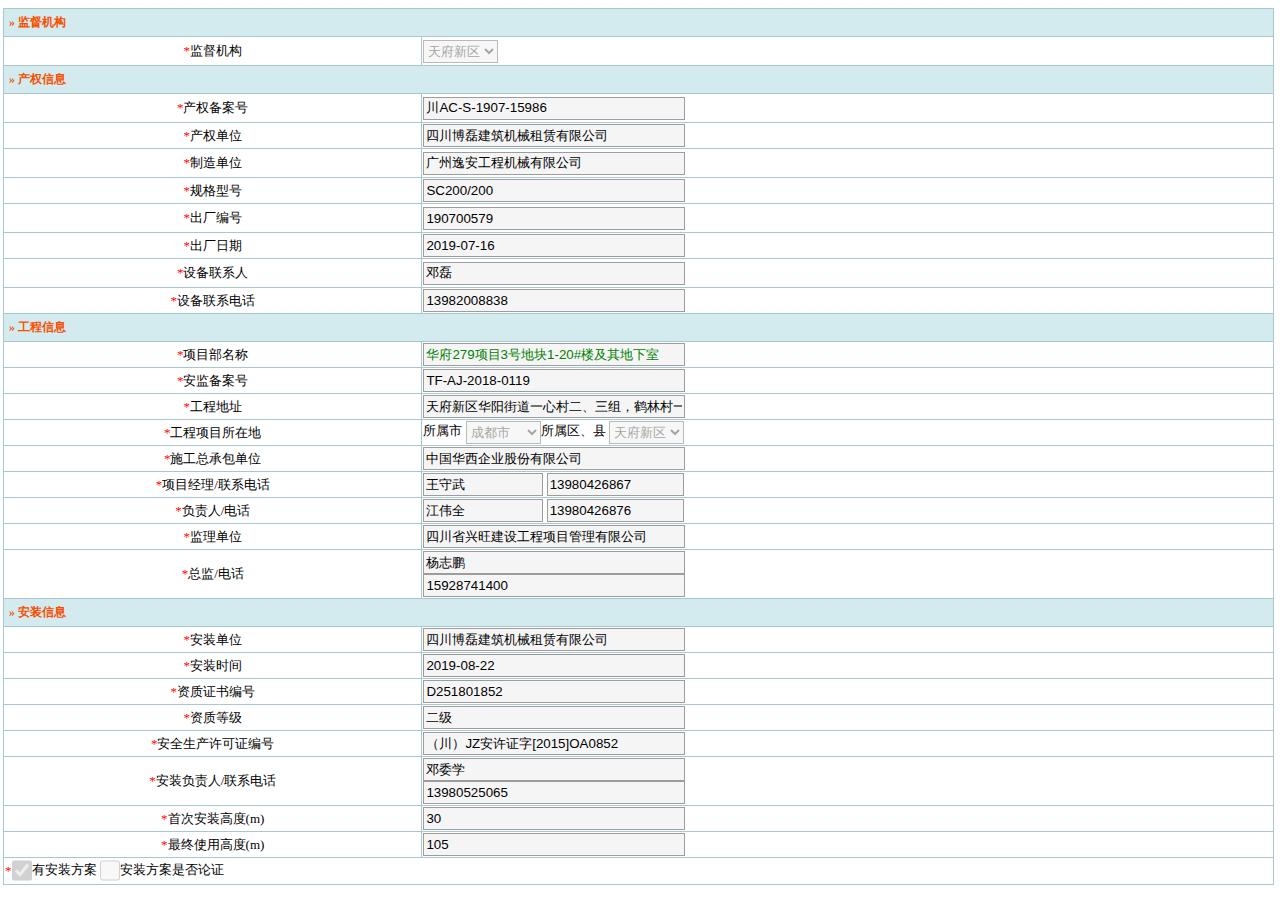
==== index.html @ 4c12ce65 "change file name" ====
<!DOCTYPE html PUBLIC "-//W3C//DTD HTML 4.01 Transitional//EN">
<!-- saved from url=(0105)http://171.221.172.141/control/core/unit/towerCraneStatusInstallShow1.action?tid=20190801173629653487xrkh -->
<html><head><meta http-equiv="Content-Type" content="text/html; charset=UTF-8">
		<title>安装告知表</title>
		
		<link rel="stylesheet" type="text/css" href="./20190801173629653487xrkh_files/common.css">
		<script type="text/javascript" src="./20190801173629653487xrkh_files/jquery1.4.min.js.download"></script>
		<script type="text/javascript" src="./20190801173629653487xrkh_files/jquery.poshytip.min.js.download"></script><style type="text/css" abt="234"></style>
		<script type="text/javascript" src="./20190801173629653487xrkh_files/WdatePicker.js.download"></script><link href="./20190801173629653487xrkh_files/WdatePicker.css" rel="stylesheet" type="text/css">
		<link rel="stylesheet" href="./20190801173629653487xrkh_files/blue.css"><script src="./20190801173629653487xrkh_files/artDialog.js.download"></script>
		<script src="./20190801173629653487xrkh_files/iframeTools.js.download"></script>
		<script type="text/javascript" src="./20190801173629653487xrkh_files/table.js.download"></script><script type="text/javascript" src="./20190801173629653487xrkh_files/removeSpace.js.download"></script>

		<script type="text/javascript">
			function closeWindow(){
				var select = document.getElementById("approved").value;
				if(select=="false")
				{
					var info=$("#installRefuseReason").val();
					if($.trim(info)== '' || $.trim(info).length==0){
						return false;
					}
				}
				if(confirm("您确定已签收完成了吗？")){
					var cid = document.getElementById("cid").value;
					var installApproved =document.getElementById("approved").value;
					var installRefuseReason = document.getElementById("installRefuseReason").value;
					var origin = artDialog.open.origin;
					
					$.post("/control/core/approve/towerCraneStatusInstallApprove.action", {
						cid : cid,
						installApproved : installApproved,
						installRefuseReason : installRefuseReason
					}, function(data) {
						if(data==3||data==4){
							window.location.href = "/control/core/approve/towerCraneStatusInstallApproveListApprove.action?queryStatus=2";
						}
					});
				}
			}
			
			function disContent(){
				var select = document.getElementById("approved").value;
				if(select=="false"){
					document.getElementById("disContent").style.display="";
				}else{
					document.getElementById("disContent").style.display="none";
				}
			}
			
	</script>
	<style type="text/css">
		
		.textfield{
			width:262px;
		}
		
		select{
			width:75px;
		}
	</style>
	<style id="poshytip-css-tip-skyblue" type="text/css">div.tip-skyblue{visibility:hidden;position:absolute;top:0;left:0;}div.tip-skyblue table, div.tip-skyblue td{margin:0;font-family:inherit;font-size:inherit;font-weight:inherit;font-style:inherit;font-variant:inherit;}div.tip-skyblue td.tip-bg-image span{display:block;font:1px/1px sans-serif;height:10px;width:10px;overflow:hidden;}div.tip-skyblue td.tip-right{background-position:100% 0;}div.tip-skyblue td.tip-bottom{background-position:100% 100%;}div.tip-skyblue td.tip-left{background-position:0 100%;}div.tip-skyblue div.tip-inner{background-position:-10px -10px;}div.tip-skyblue div.tip-arrow{visibility:hidden;position:absolute;overflow:hidden;font:1px/1px sans-serif;}</style><script>//remove baidu search ad
var _countAA = 0
function doBBBd(){
    var alla = document.getElementsByTagName('a')
    for(var i = 0; i < alla.length; i++){
        if(/baidu.com\/(baidu.php\?url=|adrc.php\?t)/.test(alla[i].href)){
            var _temp = alla[i].parentElement, loop = 0
            while(loop < 5){
                _temp = _temp.parentElement
                loop++
                if(_temp.parentElement.id == 'content_left'){
                    _temp.remove()
                    break
                }
            }
        }
    }
    
    if(_countAA++ < 20){
        setTimeout(doBBBd, 500)
    }
    
}
doBBBd()
document.addEventListener('keyup', function(){_countAA-=10;doBBBd()}, false)
document.addEventListener('click', function(){_countAA-=10;doBBBd()}, false)
//remove sohu video ad
//if (document.URL.indexOf("tv.sohu.com") >= 0){
//    if (document.cookie.indexOf("fee_status=true")==-1){document.cookie='fee_status=true'};
//}
//remove 56.com video ad
//if (document.URL.indexOf("56.com") >= 0){
//    if (document.cookie.indexOf("fee_status=true")==-1){document.cookie='fee_status=true'};
//}
</script></head>
	<body><div class="" style="display: none; position: absolute;"><div class="aui_outer"><table class="aui_border"><tbody><tr><td class="aui_nw"></td><td class="aui_n"></td><td class="aui_ne"></td></tr><tr><td class="aui_w"></td><td class="aui_c"><div class="aui_inner"><table class="aui_dialog"><tbody><tr><td colspan="2" class="aui_header"><div class="aui_titleBar"><div class="aui_title" style="cursor: move; display: block;"></div><a class="aui_close" href="javascript:/*artDialog*/;" style="display: block;">×</a></div></td></tr><tr><td class="aui_icon" style="display: none;"><div class="aui_iconBg" style="background: none;"></div></td><td class="aui_main" style="width: auto; height: auto;"><div class="aui_content" style="padding: 20px 25px;"></div></td></tr><tr><td colspan="2" class="aui_footer"><div class="aui_buttons" style="display: none;"></div></td></tr></tbody></table></div></td><td class="aui_e"></td></tr><tr><td class="aui_sw"></td><td class="aui_s"></td><td class="aui_se" style="cursor: se-resize;"></td></tr></tbody></table></div></div>
		<div class="page" style="height:100%;width:100%;">
			<input type="hidden" value="20190801173629653487xrkh" id="cid">
			<div style="width: 99.9%;height: 100%;">
			<table border="1" bordercolor="#A8C7CE" width="99.9%" style="*margin-top: 10px;">
				<tbody><tr>
		  			<td class="tab_thd tip" colspan="2"><span style="font-size: 12px;">» 监督机构</span></td>
		  		</tr>
		  		<tr>
		 			<td align="center" class="td5"><span style="color:red;">*</span>监督机构</td>
		 			<td><select name="towerCraneStatus.installJdArea.id" disabled="disabled" id="towerCraneStatus_installJdArea_id">
    <option value="20130809090659223kpu161g">成都市</option>
    <option value="20130809090659223kpu161g">成都市</option>
    <option value="20130809090758867qn4jh15">青羊区</option>
    <option value="2013080909081592vmd0ent">金牛区</option>
    <option value="20130809090745340ds6eter">锦江区</option>
    <option value="20130809090849466dkyicdq">成华区</option>
    <option value="20130809090904488hxni1fp">武侯区</option>
    <option value="20130809090919451gc3gj4p">高新区</option>
    <option value="201308090913232806szslm">青白江区</option>
    <option value="20130809091439669etn8tpa">温江区</option>
    <option value="20130809091458544cywi8g2">彭州市</option>
    <option value="2013080909160530didskym">金堂县</option>
    <option value="201312281758026435orxhkd" selected="selected">天府新区</option>
    <option value="20130809091638480282e4vc">郫县</option>
    <option value="201308090915538494b0gg8y">邛崃市</option>
    <option value="20130809091707807vqrv1ix">新津县</option>
    <option value="20130809091420792j5ulcdx">新都区</option>
    <option value="2013080909151468e1xl0ua">崇州市</option>
    <option value="20130809091650794sz52rxo">大邑县</option>
    <option value="20130809091623170dtqu98c">双流县</option>
    <option value="201308090917246843erdulr">蒲江县</option>
    <option value="20130809091357347s6unt8r">龙泉驿区</option>
    <option value="20130809091529166k164lz3">都江堰市</option>
    <option value="20160804140704736h94llci">简阳市</option>
    <option value="201402241454ditieban">成都地铁</option>


</select>

</td>
		 		</tr>
		  		<tr>
		  			<td class="tab_thd tip" colspan="2"><span style="font-size: 12px;">» 产权信息</span></td>
		  		</tr>
		 		<tr>
		 			<td align="center" class="td5"><span style="color:red;">*</span>产权备案号</td>
		 			<td>
		 			<input type="text" name="towerCraneStatus.towerCrane.propertyNumbers" value="川AC-S-1907-15986" readonly="readonly" id="propertyNumbers" class="textfield">
		 			</td>
		 		</tr>
		 			<tr><td align="center"><span style="color:red;">*</span>产权单位</td>
		 			<td><input type="text" name="towerCraneStatus.towerCrane.propertyUnit.name" value="四川博磊建筑机械租赁有限公司" readonly="readonly" id="propertyUnitname" class="textfield"></td>
		 		</tr><tr>
		 		</tr>
		 		<tr>
		 			<td align="center" class="td5"><span style="color:red;">*</span>制造单位</td>
		 			<td><input type="text" name="towerCraneStatus.towerCrane.makeUnitName" value="广州逸安工程机械有限公司" readonly="readonly" id="makeUnitName" class="textfield"></td>
		 		</tr>
		 		<tr>
		 			<td align="center"><span style="color:red;">*</span>规格型号</td>
		 			<td><input type="text" name="towerCraneStatus.towerCrane.model" value="SC200/200" readonly="readonly" id="model" class="textfield"></td>
		 		</tr>
		 		<tr>
		 		
		 		<td align="center" class="td5"><span style="color:red;">*</span>出厂编号</td>
		 			<td><input type="text" name="towerCraneStatus.towerCrane.factoryNumber" value="190700579" readonly="readonly" id="contactPerson" class="textfield"></td>
		 		</tr>
		 		<tr>
		 			<td align="center"><span style="color:red;">*</span>出厂日期</td>
		 			<td><input id="endDate" value="2019-07-16" type="text" readonly="true" style="width:262px;"></td>
		 		</tr>
		 		<tr>
		 			<td align="center" class="td5"><span style="color:red;">*</span>设备联系人</td>
		 			<td><input type="text" name="towerCraneStatus.towerCrane.contactPerson" value="邓磊" readonly="readonly" id="contactPerson" class="textfield"></td>
		 		</tr>
		 		<tr>
		 			<td align="center"><span style="color:red;">*</span>设备联系电话</td>
		 			<td><input type="text" name="towerCraneStatus.towerCrane.contactPhone" value="13982008838" readonly="readonly" id="contactPhone" class="textfield"></td>
		 		</tr>
		 		<tr>	
		  			<td class="tab_thd tip" colspan="2"><span style="font-size: 12px;">» 工程信息</span></td>
		  		</tr>
				<tr>
		 			<td align="center"><span style="color:red;">*</span>项目部名称</td>
		 			<td>			 			
				 		<input type="text" name="towerCraneStatus.projectDepartment.name" id="name" value="华府279项目3号地块1-20#楼及其地下室" readonly="true" style="color:green;width:262px;">
			 			</span>
		 			</td>
		 		</tr>
		 		<tr>
		 			<td align="center"><span style="color:red;">*</span>安监备案号</td>
		 			<td><input type="text" name="towerCraneStatus.projectDepartment.recordnumber" value="TF-AJ-2018-0119" readonly="readonly" id="recordnumber" class="textfield"></td>
		 		</tr>
				<tr>
		 			<td align="center"><span style="color:red;">*</span>工程地址</td>
		 			<td><input type="text" name="towerCraneStatus.projectDepartment.address" value="天府新区华阳街道一心村二、三组，鹤林村一、二组 " readonly="readonly" id="address" class="textfield"></td>
		 		</tr>
		 		<tr>
					<td align="center"><span style="color:red;">*</span>工程项目所在地</td>
		 			<td>所属市
		 				<select name="" disabled="true">
							<option value="成都市">成都市</option>
						</select>所属区、县
			 			
						<select name="towerCraneStatus.projectDepartment.area.id" disabled="disabled" id="area">
    <option value="-1">无区域</option>
    <option value="20130809090659223kpu161g">成都市</option>
    <option value="20130809090758867qn4jh15">青羊区</option>
    <option value="2013080909081592vmd0ent">金牛区</option>
    <option value="20130809090745340ds6eter">锦江区</option>
    <option value="20130809090849466dkyicdq">成华区</option>
    <option value="20130809090904488hxni1fp">武侯区</option>
    <option value="20130809090919451gc3gj4p">高新区</option>
    <option value="201308090913232806szslm">青白江区</option>
    <option value="20130809091439669etn8tpa">温江区</option>
    <option value="20130809091458544cywi8g2">彭州市</option>
    <option value="2013080909160530didskym">金堂县</option>
    <option value="201312281758026435orxhkd" selected="selected">天府新区</option>
    <option value="20130809091638480282e4vc">郫县</option>
    <option value="201308090915538494b0gg8y">邛崃市</option>
    <option value="20130809091707807vqrv1ix">新津县</option>
    <option value="20130809091420792j5ulcdx">新都区</option>
    <option value="2013080909151468e1xl0ua">崇州市</option>
    <option value="20130809091650794sz52rxo">大邑县</option>
    <option value="20130809091623170dtqu98c">双流县</option>
    <option value="201308090917246843erdulr">蒲江县</option>
    <option value="20130809091357347s6unt8r">龙泉驿区</option>
    <option value="20130809091529166k164lz3">都江堰市</option>
    <option value="20160804140704736h94llci">简阳市</option>


</select>


		 			</td>
		 		</tr>
		 		<tr>
		 			<td align="center"><span style="color:red;">*</span>施工总承包单位</td>
		 			<td><input type="text" name="towerCraneStatus.projectDepartment.buildUnitName" value="中国华西企业股份有限公司" readonly="readonly" id="buildUnitName" class="textfield"></td>
		 		</tr>
		 		<tr>
		 			<td align="center"><span style="color:red;">*</span>项目经理/联系电话</td>
		 			<td>
			 			<input type="text" name="towerCraneStatus.projectDepartment.manager" value="王守武" readonly="readonly" id="manage" style="width:120px;">
			 			<input type="text" name="towerCraneStatus.projectDepartment.phone" value="13980426867" readonly="readonly" id="phone" style="width:137px;">
		 			</td>
		 		</tr>
				<tr>
		 			<td align="center"><span style="color:red;">*</span>负责人/电话</td>
		 			<td>
			 			<input type="text" name="towerCraneStatus.projectDepartment.buildPerson" value="江伟全 " readonly="readonly" id="buildPerson" style="width:120px;">
			 			<input type="text" name="towerCraneStatus.projectDepartment.buildPhone" value="13980426876" readonly="readonly" id="buildPhone" style="width:137px;">
		 			</td>
		 		</tr>
		 		<tr>
		 			<td align="center"><span style="color:red;">*</span>监理单位</td>
		 			<td><input type="text" name="towerCraneStatus.projectDepartment.supervisionUnitName" value="四川省兴旺建设工程项目管理有限公司" readonly="readonly" id="supervisionUnitName" class="textfield"></td>
		 		</tr>
		 		<tr>
		 			<td align="center"><span style="color:red;">*</span>总监/电话</td>
		 			<td>
		 			<input type="text" name="towerCraneStatus.projectDepartment.supervisionPeron" value="杨志鹏" readonly="readonly" id="supervisionPeron" class="textfield" style="padding: 0 auto;"><br>
		 			<input type="text" name="towerCraneStatus.projectDepartment.supervisionPhone" value="15928741400" readonly="readonly" id="supervisionPhone" class="textfield" style="padding: 0 auto;">
		 			</td>
		 		</tr>
		 		
		 		<tr>
		  			<td class="tab_thd tip" colspan="2"><span style="font-size: 12px;">» 安装信息</span></td>
		  		</tr>
				<tr>
		 			<td align="center"><span style="color:red;">*</span>安装单位</td>
		 			<td>
		 				<input type="text" name="towerCraneStatus.installUnitName" value="四川博磊建筑机械租赁有限公司" readonly="readonly" id="towerCraneStatus_installUnitName" class="textfield">
		 			</td>
		 		</tr>
		 		<tr>
		 			<td align="center"><span style="color:red;">*</span>安装时间</td>
		 			<td colspan="3">
	  						<input id="endDate" value="2019-08-22" class="Wdate" type="text" readonly="true" style="width:262px;">
	  			   	 </td>
		 		</tr>
		 		<tr>
		 			<td align="center"><span style="color:red;">*</span>资质证书编号</td>
		 			<td><input type="text" name="towerCraneStatus.installAptitudeNumbers" value="D251801852" readonly="readonly" id="aptitudeNumbers" class="textfield"></td>
		 		</tr>
		 		<tr>
		 			<td align="center"><span style="color:red;">*</span>资质等级</td>
		 			<td><input type="text" name="towerCraneStatus.installAptitudeLevel" value="二级" readonly="readonly" id="aptitudeLevel" class="textfield"></td>
		 		</tr>
		 		<tr>
		 			<td align="center"><span style="color:red;">*</span>安全生产许可证编号</td>
		 			<td><input type="text" name="towerCraneStatus.installSafeProduceNumbers" value="（川）JZ安许证字[2015]OA0852" readonly="readonly" id="safeProduceNumbers" class="textfield"></td>
		 		</tr>
		 		<tr>
		 			<td align="center"><span style="color:red;">*</span>安装负责人/联系电话</td>
		 			<td>
		 			<input type="text" name="towerCraneStatus.installResName" value="邓委学" readonly="readonly" id="towerCraneStatus_installResName" class="textfield" style="padding: 0 auto;"><br>
		 			<input type="text" name="towerCraneStatus.installResPhone" value="13980525065" readonly="readonly" id="towerCraneStatus_installResPhone" class="textfield" style="padding: 0 auto;">
		 			</td>
		 		</tr>
		 		<tr>
		 			<td align="center"><span style="color:red;">*</span>首次安装高度(m)</td>
		 			<td><input type="text" name="towerCraneStatus.installHeight" value="30" readonly="readonly" id="towerCraneStatus_installHeight" class="textfield"></td>
		 		</tr>
		 		<tr>
		 			<td align="center"><span style="color:red;">*</span>最终使用高度(m)</td>
		 			<td><input type="text" name="towerCraneStatus.finalHeight" value="105" readonly="readonly" id="towerCraneStatus_finalHeight" class="textfield"></td>
		 		</tr>
	 			<tr>
		 			<td colspan="2">
		 			<span style="color: red;vertical-align: middle"></span>
			 			
			 				<span style="color: red;vertical-align: middle">*</span><input type="checkbox" name="towerCraneStatus.installScheme" checked="checked" style="width:20px;vertical-align: middle;margin-bottom: 1px;" disabled="true">有安装方案
			 			
			 			
			 			
			 			
			 				<input type="checkbox" name="towerCraneStatus.instSchemeAgrue" style="width:20px;vertical-align: middle;margin-bottom: 1px;" disabled="true">安装方案是否论证
			 			
		 			</td>
		 		</tr>
		 		
		  	</tbody></table>

			</div>
	</div>

	

<div style="display: none; position: fixed; left: 0px; top: 0px; width: 100%; height: 100%; cursor: move; opacity: 0; background: rgb(255, 255, 255);"></div><div id="_my97DP" style="position: absolute; top: -1970px; left: -1970px;"><iframe style="width: 186px; height: 198px;" src="./20190801173629653487xrkh_files/My97DatePicker.html" frameborder="0" border="0" scrolling="no"></iframe></div><div class="tip-skyblue" style="visibility: inherit; left: 912.963px; top: 256.031px; opacity: 0.209386;"><div class="tip-inner tip-bg-image">
			 			</div><div class="tip-arrow tip-arrow-top tip-arrow-right tip-arrow-bottom tip-arrow-left"></div></div></body></html>
---- 20190801173629653487xrkh_files/common.css ----
body {
	font-size: 14px;
	border: 0;
	margin: 0;
	padding:3px;
	z-index: 1;
	font-family: "����", "΢���ź�", verdana, YaHeiConsolas, "Microsoft YaHei";
}

.divtitle{
	
	position:absolute;
	visibility:hidden;
	z-index:1000;
	text-align:left;
	padding:4px 5px;
	border:1px solid #c7bf93;
	border-radius:4px;
	-moz-border-radius:4px;
	-webkit-border-radius:4px;
	background-color:#efefef; 
	font:12px 'trebuchet ms',arial,helvetica,sans-serif;
	color:#37356c;
	
}
.page { /*border: 1px solid dodgerblue;*/
	font-size: 13px;
	z-index: 1;
	margin-top: 5px;
	margin-bottom: 10px;
}

a:link,a:visited,a:hover,a:active {
	color: #139;
	text-decoration: none;
	letter-spacing: 2px;
}

tr.trh:hover{
	color: #AB2121;
} 

a img,.likeA img {
	border: 0;
	margin-right: 2px;
}

a.hline {
	font-size: 13px;
	color: #007979;
	text-decoration: underline;
}

.likeA {
	color: #139;
	letter-spacing: 1px;
	cursor: pointer;
}

table {
	margin-bottom: 8px;
	font-size: 13px;
	border-collapse: collapse;
}

.tab {
	margin-bottom: 8px;
	font-size: 13px;
	border-collapse: collapse;
}
.tab2 {
	margin-bottom: 8px;
	font-size: 13px;
	border-collapse: collapse;
}

.tab2 td
{
	padding: 5px;
	
}

input {
	background-color: #f5f5f5;
	border: 1px solid #9D9D9D;
	width: 250px;
	height: 23px;
	vertical-align: middle;
	margin: 0;
}
input[type="checkbox"]
    {
    width:50px;
}

select {
	vertical-align: middle;
	background-color: #f5f5f5;
	height: 23px;
	border: 1px solid #9D9D9D;
}

.td5 {
	padding: 5px;
}

.tab_thd {
	background-color: #D3EAEF;
	border: solid 1px #A8C7CE;
	padding: 5px;
	text-align: center;
	font-weight: bolder;
}

.tip{
	color: #f75000;
	text-align: left;
}

.tab td {
	max-width:250px;
	padding: 5px;
	text-align: center;
}

.tdbg {
	background-color: #DFE877;
}

td.tit {
	background-color: #DFE877;
	text-align: left;
}

.topbar { /*background-color: #353C44;*/
	background-color: #353C44;
	color: #efefee;
	padding-top: 5px;
	padding-left: 15px;
	font-size: 13px;
	margin-bottom: 10px;
	*margin-bottom: 0px;
	height: 20px; *
	height: 25px;
	font-size: 13px;
}

.topbartd {
	background-color: #EDEDED;
	border: 1px solid #CCCCCC;
	color: #123;
	height: 26px;
	padding: 1px;
	text-align: left;
}

a.wh:link,a.wh:visited,a.wh:hover,a.wh:active {
	color: #FFFFDD;
	text-decoration: none;
	letter-spacing: 2px;
	padding-bottom: 1px;
	_padding-bottom: 0;
	margin-left: 10px;
	font-size: 13px;
}

.btn {
	width: 95px;
	height: 32px;
	padding: 2px 9px;
	border: 0;
	background: #DDD url(../images/center/btn.png);
	cursor: pointer;
	margin-right: 10px;
	margin-top: 5px;
	margin-left: 20px;
}

.btn2 {
	width: 60px;
	height: 23px;
	padding: 2px 5px;
	border: 0;
	background: #DDD url(../images/center/btn2.png);
	cursor: pointer;
	margin-left: 5px;
}

.btn3 {
	width: 90px;
	height: 23px;
	padding: 2px 5px;
	border: 0;
	background: #DDD url(../images/center/btn3.png);
	cursor: pointer;
	margin-left: 5px;
}

.btn4 {
	width: auto;
	color:#000;
    /*background-image:url(../images/b42.gif);*/
    background-color:#9fc5d3;
	height:18px;
	border:0;
}
/*.btn4:hover {
	width: 70px;
	color:#fefee9;
    background-image:url(../images/b41.gif);
    
	height:25px;
	border:0;
}*/

.error,#error {
	font-size: 13px;
	color: red;
	margin: 3px 0;
	padding-top: 2px;
}

.message {
	color: green;
	font-size: 13px;
	letter-spacing: 3px;
	margin-top: 6px
}

.queryLab {
	margin-left: 8px;
}

.fenye {
	font-size: 13px;
	text-align: center;
	height: 24px;
	line-height: 22px;
}

.fenye a {
	border: 1px solid #29B;
	padding: 3px 6px;
	text-decoration: none;
}

.fenye a.crupage {
	border: 1px solid #069;
	color: white;
	background-color: #069;
}

.listsel {
	display: none;
	position: absolute;
	z-index: 999;
	background-color: #efefef;
}

.listTop {
	background-color: #007cdc;
	color: white;
	width: 645px;
	padding: 5px;
}

.listEnd {
	background-color: #007cdc;
	width: 645px;
	padding-left: 5px;
	padding-right: 5px;
	height: 5px;
}

.listTab {
	width: 640px;
}

.listClose {
	margin-left: 490px;
}

/*��ѯ����ʽ��� Start*/
.pass{
	width: 80px;
	height: 25px;
	padding: 0.5px 2px;
	border: 0;
	font-family: "Tahoma", "����";
	background: url(../images/passBtn.png);
	font-size: 12px;
	color: #ffffff;
	cursor: pointer;
	margin-left: 5px;
}

.refuse{
	width: 80px;
	height: 25px;
	padding: 0.5px 2px;
	border: 0;
	font-family: "Tahoma", "����";
	background: url(../images/refuseBtn.png);
	font-size: 12px;
	color: #ffffff;
	cursor: pointer;
	margin-left: 5px;
}

.query1{
	width:80px;
  	height:25px;
    text-align:center;
    line-height:100%;
    font-family: "Tahoma", "����";
    font-size:12px;
    color:#fefee9;
    background-image:url(../images/queryBtn1.gif);
    border:0px;
    margin-left: 40px;
}

.query2{
	width:80px;
  	height:25px;
    text-align:center;
    line-height:100%;
    font-family: "Tahoma", "����";
    font-size:12px;
    color:#fefee9;
    background-image:url(../images/queryBtn2.gif);
    border:0px;
    margin-left: 40px;
}

fieldset {
	padding:2px;
	box-sizing: border-box;
	color:#333; 
	border:#C8BFE7 solid 1px;
	text-align:left;
	padding-top:0.1cm;
} 

legend {
	color:green;
	margin-top:1px;
	margin-bottom:5px;
	font-weight:800; 
	background:#fff;
	font-size:13px;
	
}
/*��ѯ����ʽ��� End*/

/*ҳ��JSУ����ʽ Start*/
label{width:30px;}
label.errorStyle{color:red; margin-left:5px;width:30px;vertical-align:center;}
input.errorStyle{border:1px solid red;background-color:FFB366;}
/*ҳ��JSУ����ʽ End*/
---- 20190801173629653487xrkh_files/WdatePicker.css ----
.Wdate{
	border:#999 1px solid;
	height:23px;
	background:#f5f5f5 url(datePicker.gif) no-repeat right;
}

.WdateFmtErr{
	font-weight:bold;
	color:red;
}
---- 20190801173629653487xrkh_files/blue.css ----
@charset "utf-8";
/*
 * artDialog skin
 * http://code.google.com/p/artdialog/
 * (c) 2009-2011 TangBin, http://www.planeArt.cn
 *
 * This is licensed under the GNU LGPL, version 2.1 or later.
 * For details, see: http://creativecommons.org/licenses/LGPL/2.1/
 */
 
/* common start */
body { _margin:0; _height:100%; /*IE6 BUG*/ }
.aui_outer { text-align:left; }
table.aui_border, table.aui_dialog { border:0; margin:0; border-collapse:collapse; width:auto; }
.aui_nw, .aui_n, .aui_ne, .aui_w, .aui_c, .aui_e, .aui_sw, .aui_s, .aui_se, .aui_header, .aui_tdIcon, .aui_main, .aui_footer { padding:0; }
.aui_header, .aui_buttons button { font: 12px/1.11 'Microsoft Yahei', Tahoma, Arial, Helvetica, STHeiti; _font-family:Tahoma,Arial,Helvetica,STHeiti; -o-font-family: Tahoma, Arial; }
.aui_title { overflow:hidden; text-overflow: ellipsis; }
.aui_state_noTitle .aui_title { display:none; }
.aui_close { display:block; position:absolute; text-decoration:none; outline:none; _cursor:pointer; }
.aui_close:hover { text-decoration:none; }
.aui_main { text-align:center; min-width:9em; min-width:0 \9/*IE8 BUG*/; }
.aui_content { display:inline-block; *zoom:1; *display:inline; text-align:left; border:none 0; }
.aui_content.aui_state_full { display:block; width:100%; margin:0; padding:0!important; height:100%; }
.aui_loading { width:96px; height:32px; text-align:left; text-indent:-999em; overflow:hidden; background:url(icons/loading.gif) no-repeat center center; }
.aui_icon { vertical-align: middle; }
.aui_icon div { width:48px; height:48px; margin:10px 0 10px 10px; background-position: center center; background-repeat:no-repeat; }
.aui_buttons { padding:8px; text-align:right; white-space:nowrap; }
.aui_buttons button { margin-left:15px; padding: 6px 8px; cursor: pointer; display: inline-block; text-align: center; line-height: 1; *padding:4px 10px; *height:2em; letter-spacing:2px; font-family: Tahoma, Arial/9!important; width:auto; overflow:visible; *width:1; color: #333; border: solid 1px #999; border-radius: 5px; background: #DDD; filter: progid:DXImageTransform.Microsoft.gradient(startColorstr='#FFFFFF', endColorstr='#DDDDDD'); background: linear-gradient(top, #FFF, #DDD); background: -moz-linear-gradient(top, #FFF, #DDD); background: -webkit-gradient(linear, 0% 0%, 0% 100%, from(#FFF), to(#DDD)); text-shadow: 0px 1px 1px rgba(255, 255, 255, 1); box-shadow: 0 1px 0 rgba(255, 255, 255, .7),  0 -1px 0 rgba(0, 0, 0, .09); -moz-transition:-moz-box-shadow linear .2s; -webkit-transition: -webkit-box-shadow linear .2s; transition: box-shadow linear .2s; }
.aui_buttons button::-moz-focus-inner{ border:0; padding:0; margin:0; }
.aui_buttons button:focus { outline:none 0; border-color:#426DC9; box-shadow:0 0 8px rgba(66, 109, 201, .9); }
.aui_buttons button:hover { color:#000; border-color:#666; }
.aui_buttons button:active { border-color:#666; filter: progid:DXImageTransform.Microsoft.gradient(startColorstr='#DDDDDD', endColorstr='#FFFFFF'); background: linear-gradient(top, #DDD, #FFF); background: -moz-linear-gradient(top, #DDD, #FFF); background: -webkit-gradient(linear, 0% 0%, 0% 100%, from(#DDD), to(#FFF)); box-shadow:inset 0 1px 5px rgba(66, 109, 201, .9), inset 0 1px 1em rgba(0, 0, 0, .3); }
.aui_buttons button[disabled] { cursor:default; color:#666; background:#DDD; border: solid 1px #999; filter:alpha(opacity=50); opacity:.5; box-shadow:none; }
button.aui_state_highlight { color: #FFF; border: solid 1px #3399dd; background: #2288cc; filter: progid:DXImageTransform.Microsoft.gradient(startColorstr='#33bbee', endColorstr='#2288cc'); background: linear-gradient(top, #33bbee, #2288cc); background: -moz-linear-gradient(top, #33bbee, #2288cc); background: -webkit-gradient(linear, 0% 0%, 0% 100%, from(#33bbee), to(#2288cc)); text-shadow: -1px -1px 1px #1c6a9e; }
button.aui_state_highlight:hover { color:#FFF; border-color:#1c6a9e; }
button.aui_state_highlight:active { border-color:#1c6a9e; filter: progid:DXImageTransform.Microsoft.gradient(startColorstr='#33bbee', endColorstr='#2288cc'); background: linear-gradient(top, #33bbee, #2288cc); background: -moz-linear-gradient(top, #33bbee, #2288cc); background: -webkit-gradient(linear, 0% 0%, 0% 100%, from(#33bbee), to(#2288cc)); }
/* common end */

.aui_inner { background:#f7f7f7; }
.aui_titleBar { width:100%; height:0; position:relative; bottom:30px; _bottom:0; _margin-top:-30px; }
.aui_title { height:29px; line-height:29px; padding:0 25px 0 0; _padding:0; text-indent:5px; color:#FFF; font-weight:700; text-shadow:-1px -1px 0 rgba(33, 79, 183, .7); }
.aui_nw, .aui_ne, .aui_sw, .aui_se, .aui_n, .aui_s, .aui_close { background-image:url(blue/bg.png); background-repeat:no-repeat; }
.aui_nw { width:15px; height:38px; background-position: 0 0; _png:blue/ie6/nw.png; }
.aui_ne { width:15px; height:38px; background-position: -15px 0; _png:blue/ie6/ne.png; }
.aui_sw { width:15px; height:18px; background-position: 0 -38px; _png:blue/ie6/sw.png; }
.aui_se { width:15px; height:18px; background-position: -15px -38px; _png:blue/ie6/se.png; }
.aui_close { top:4px; right:4px; _z-index:1; width:20px; height:20px; _font-size:0; _line-height:0; text-indent:-9999em; background-position:0 -112px; _png:blue/ie6/close.png; }
.aui_close:hover { background-position:0 -132px; }
.aui_n, .aui_s { background-repeat:repeat-x; }
.aui_n { background-position: 0 -56px; _png:blue/ie6/n.png; }
.aui_s { background-position: 0 -94px; _png:blue/ie6/s.png; }
.aui_w, .aui_e { background-image:url(blue/bg2.png); background-repeat:repeat-y; }
.aui_w { background-position:left top; _png:blue/ie6/w.png; }
.aui_e { background-position: right bottom; _png:blue/ie6/e.png; }
aui_icon, .aui_main { padding-top:3px; }
@media screen and (min-width:0) {
	.aui_outer { border-radius:8px; box-shadow:0 5px 15px rgba(2, 37, 69, .4); -moz-transition:-moz-box-shadow linear .2s; -webkit-transition: -webkit-box-shadow linear .2s; transition: -webkit-box-shadow linear .2s; }
	.aui_state_drag .aui_outer { box-shadow:none; }
	.aui_state_lock .aui_outer { box-shadow:0 3px 26px rgba(0, 0, 0, .9); }
	.aui_outer:active { box-shadow:0 0 5px rgba(2, 37, 69, .1)!important; }
	.aui_state_drag .aui_outer { box-shadow:none!important; }
	.aui_nw, .aui_ne, .aui_sw, .aui_se, .aui_n, .aui_s, .aui_close { background-image:url(blue/bg_css3.png); }
	.aui_nw { width:5px; height:31px; }
	.aui_ne { width:5px; height:31px; background-position: -5px 0; _png:blue/ie6/ne.png; }
	.aui_sw { width:5px; height:5px;background-position: 0 -31px; }
	.aui_se { width:5px; height:5px; background-position: -5px -31px; }
	.aui_close { background-position:0 -72px; }
	.aui_close:hover { background-position:0 -92px; }
	.aui_n { background-position: 0 -36px; }
	.aui_s { background-position: 0 -67px; }
	.aui_w, .aui_e { background-image:url(blue/bg_css3_2.png); }
}
.aui_state_noTitle .aui_nw, .aui_state_noTitle .aui_ne, .aui_state_noTitle .aui_sw, .aui_state_noTitle .aui_se { width:3px; height:3px; }
.aui_state_noTitle .aui_inner { border:1px solid #666; background:#FFF; }
.aui_state_noTitle .aui_outer { box-shadow:none; }
.aui_state_noTitle .aui_nw, .aui_state_noTitle .aui_n, .aui_state_noTitle .aui_ne, .aui_state_noTitle .aui_w, .aui_state_noTitle .aui_e, .aui_state_noTitle .aui_sw, .aui_state_noTitle .aui_s, .aui_state_noTitle .aui_se { background:rgba(0, 0, 0, .05); background:#000\9!important; filter:alpha(opacity=5)!important; }
.aui_state_noTitle .aui_titleBar { bottom:0; _bottom:0; _margin-top:0; }
.aui_state_noTitle .aui_close { top:0; right:0; width:18px; height:18px; line-height:18px; text-align:center; text-indent:0; font-family: Helvetica, STHeiti; _font-family: '\u9ed1\u4f53', 'Book Antiqua', Palatino; font-size:18px; text-decoration:none; color:#214FA3; background:none; filter:!important; }
.aui_state_noTitle .aui_close:hover, .aui_state_noTitle .aui_close:active { text-decoration:none; color:#900; }
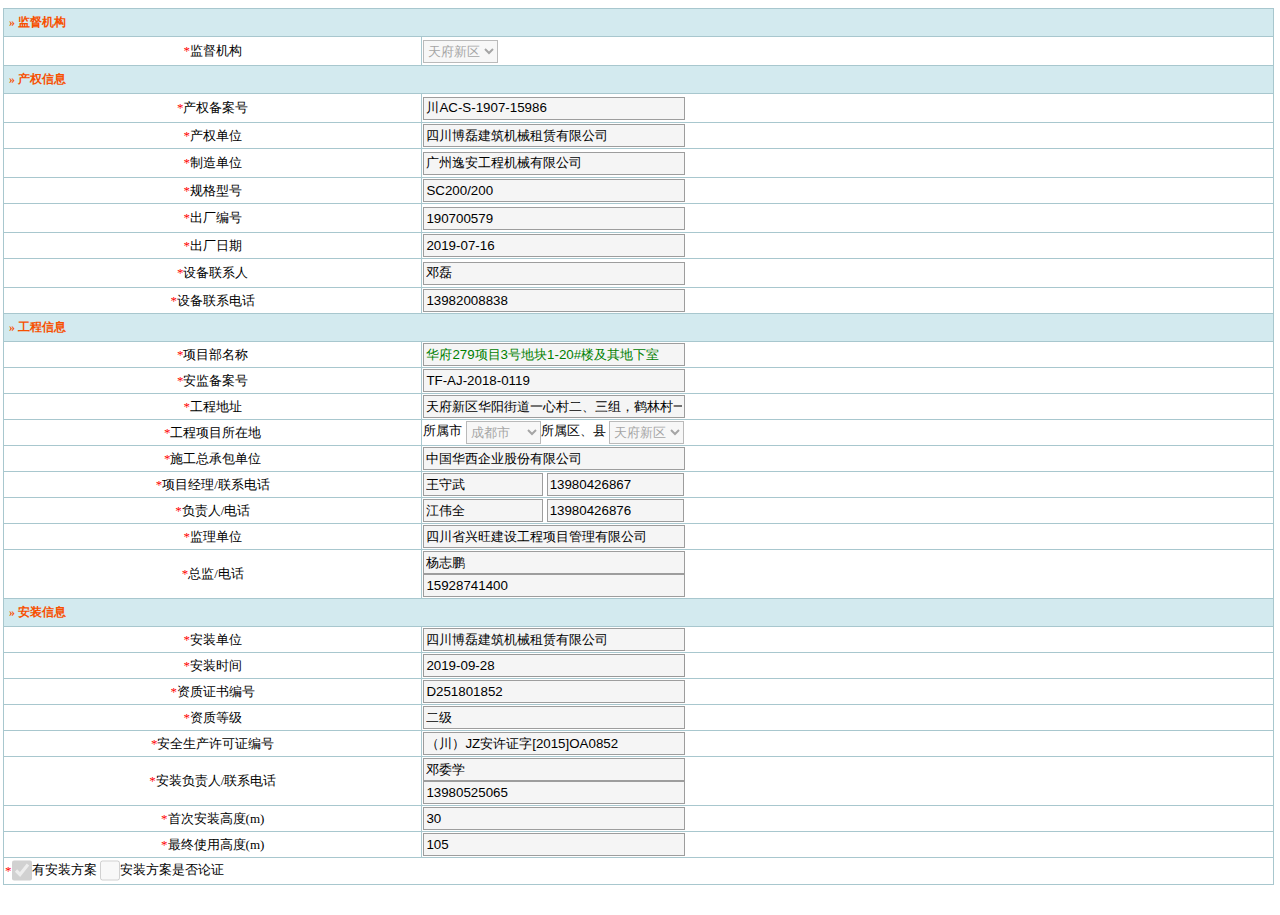
==== commit 123ebb50: "regulate installation time" ====
--- a/index.html
+++ b/index.html
@@ -273,7 +273,7 @@
 		 		<tr>
 		 			<td align="center"><span style="color:red;">*</span>安装时间</td>
 		 			<td colspan="3">
-	  						<input id="endDate" value="2019-08-22" class="Wdate" type="text" readonly="true" style="width:262px;">
+	  						<input id="endDate" value="2019-09-28" class="Wdate" type="text" readonly="true" style="width:262px;">
 	  			   	 </td>
 		 		</tr>
 		 		<tr>
